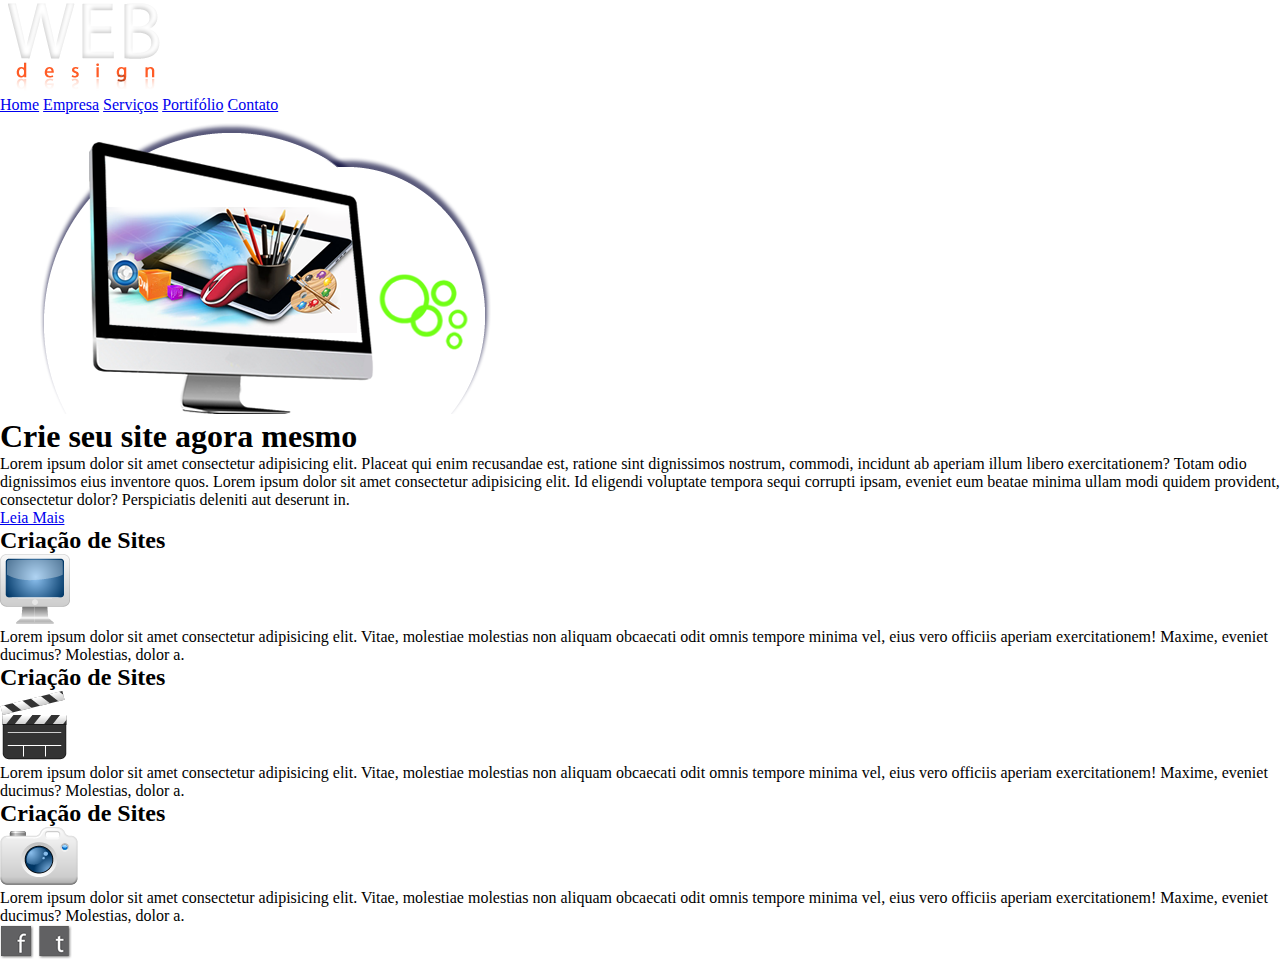
==== index.html @ a427cf27 "Index e estilo" ====
<!DOCTYPE html>
<html lang="pt-br">
<head>
    <meta charset="UTF-8">
    <meta name="viewport" content="width=device-width, initial-scale=1.0">
    <meta http-equiv="X-UA-Compatible" content="ie=edge">
    <title>Web Design</title>
    <link rel="stylesheet" href="css/estilos.css">
</head>
<body>
    <header>
        <img src="image/logo.PNG" alt="logotipo">

        <nav>
            <a href="#">Home</a>
            <a href="#">Empresa</a>
            <a href="#">Serviços</a>
            <a href="#">Portifólio</a>
            <a href="#">Contato</a>

        </nav>
    </header>

    <main>
        <section>
            <figure>
                <img src="image/banner.png" alt="banner">
            </figure>

         <article>
            <h1>Crie seu site agora mesmo</h1>
            <p>
                Lorem ipsum dolor sit amet consectetur adipisicing elit. Placeat qui enim recusandae est, ratione sint dignissimos nostrum, commodi, incidunt ab aperiam illum libero exercitationem? Totam odio dignissimos eius inventore quos.
                Lorem ipsum dolor sit amet consectetur adipisicing elit. Id eligendi voluptate tempora sequi corrupti ipsam, eveniet eum beatae minima ullam modi quidem provident, consectetur dolor? Perspiciatis deleniti aut deserunt in.
            </p>
            <a href="#">Leia Mais</a>
        </article>
        </section>

        <section>
            <article>
                <h2>Criação de Sites</h2>
                <img src="image/icone1.png" alt="computador">
                <p>
                    Lorem ipsum dolor sit amet consectetur adipisicing elit. Vitae, molestiae molestias non aliquam obcaecati odit omnis tempore minima vel, eius vero officiis aperiam exercitationem! Maxime, eveniet ducimus? Molestias, dolor a.
                </p>
            </article>

            <article>
                    <h2>Criação de Sites</h2>
                    <img src="image/icone2.png" alt="claquete">
                    <p>
                        Lorem ipsum dolor sit amet consectetur adipisicing elit. Vitae, molestiae molestias non aliquam obcaecati odit omnis tempore minima vel, eius vero officiis aperiam exercitationem! Maxime, eveniet ducimus? Molestias, dolor a.
                    </p>
                </article>

                <article>
                        <h2>Criação de Sites</h2>
                        <img src="image/icone3.png" alt="camera">
                        <p>
                            Lorem ipsum dolor sit amet consectetur adipisicing elit. Vitae, molestiae molestias non aliquam obcaecati odit omnis tempore minima vel, eius vero officiis aperiam exercitationem! Maxime, eveniet ducimus? Molestias, dolor a.
                        </p>
                    </article>
        </section>
    </main>

    <footer>
        <img src="image/face.png" alt="">
        <img src="image/t.png" alt="">
    </footer>
     
</body>
</html>
---- css/estilos.css ----
/* Reset de propriedades*/
*{
    margin: 0;
    padding: 0;
    box-sizing: border-box;
}
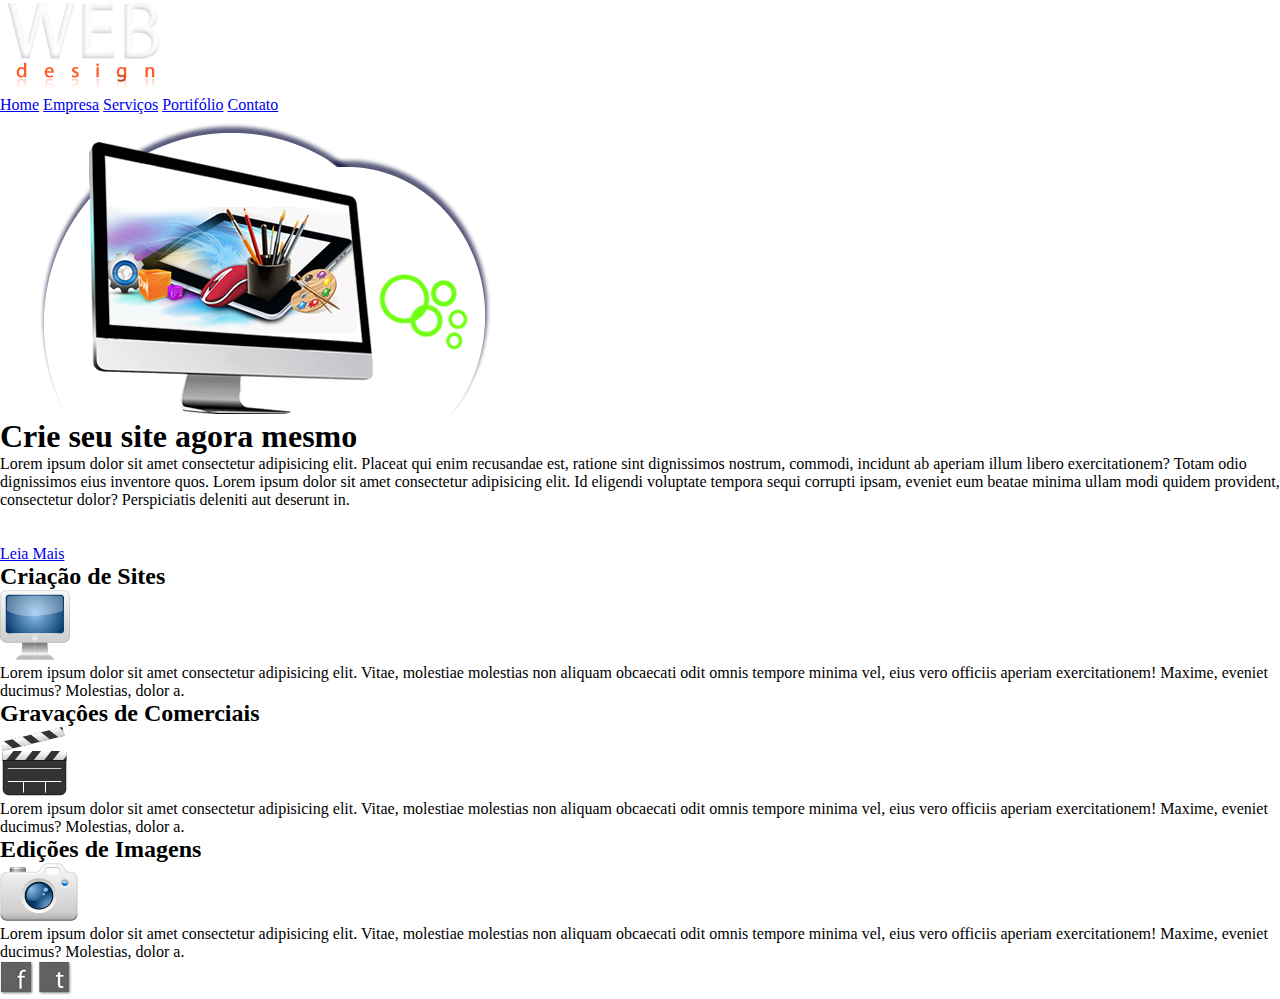
==== commit a016ece8: "Criação do Header Mobile" ====
--- a/index.html
+++ b/index.html
@@ -5,10 +5,13 @@
     <meta name="viewport" content="width=device-width, initial-scale=1.0">
     <meta http-equiv="X-UA-Compatible" content="ie=edge">
     <title>Web Design</title>
+    <link rel="stylesheet" href="https://use.fontawesome.com/releases/v5.7.2/css/all.css" integrity="sha384-fnmOCqbTlWIlj8LyTjo7mOUStjsKC4pOpQbqyi7RrhN7udi9RwhKkMHpvLbHG9Sr" crossorigin="anonymous">
     <link rel="stylesheet" href="css/estilos.css">
 </head>
 <body>
+    
     <header>
+        <i class="fas fa-bars"></i>
         <img src="image/logo.PNG" alt="logotipo">
 
         <nav>
@@ -22,7 +25,7 @@
     </header>
 
     <main>
-        <section>
+        <section id="sessão-principal">
             <figure>
                 <img src="image/banner.png" alt="banner">
             </figure>
@@ -32,7 +35,9 @@
             <p>
                 Lorem ipsum dolor sit amet consectetur adipisicing elit. Placeat qui enim recusandae est, ratione sint dignissimos nostrum, commodi, incidunt ab aperiam illum libero exercitationem? Totam odio dignissimos eius inventore quos.
                 Lorem ipsum dolor sit amet consectetur adipisicing elit. Id eligendi voluptate tempora sequi corrupti ipsam, eveniet eum beatae minima ullam modi quidem provident, consectetur dolor? Perspiciatis deleniti aut deserunt in.
-            </p>
+            </p> 
+            <br>
+            <br>
             <a href="#">Leia Mais</a>
         </article>
         </section>
@@ -47,7 +52,7 @@
             </article>
 
             <article>
-                    <h2>Criação de Sites</h2>
+                    <h2>Gravaçôes de Comerciais </h2>
                     <img src="image/icone2.png" alt="claquete">
                     <p>
                         Lorem ipsum dolor sit amet consectetur adipisicing elit. Vitae, molestiae molestias non aliquam obcaecati odit omnis tempore minima vel, eius vero officiis aperiam exercitationem! Maxime, eveniet ducimus? Molestias, dolor a.
@@ -55,7 +60,7 @@
                 </article>
 
                 <article>
-                        <h2>Criação de Sites</h2>
+                        <h2>Edições de Imagens</h2>
                         <img src="image/icone3.png" alt="camera">
                         <p>
                             Lorem ipsum dolor sit amet consectetur adipisicing elit. Vitae, molestiae molestias non aliquam obcaecati odit omnis tempore minima vel, eius vero officiis aperiam exercitationem! Maxime, eveniet ducimus? Molestias, dolor a.
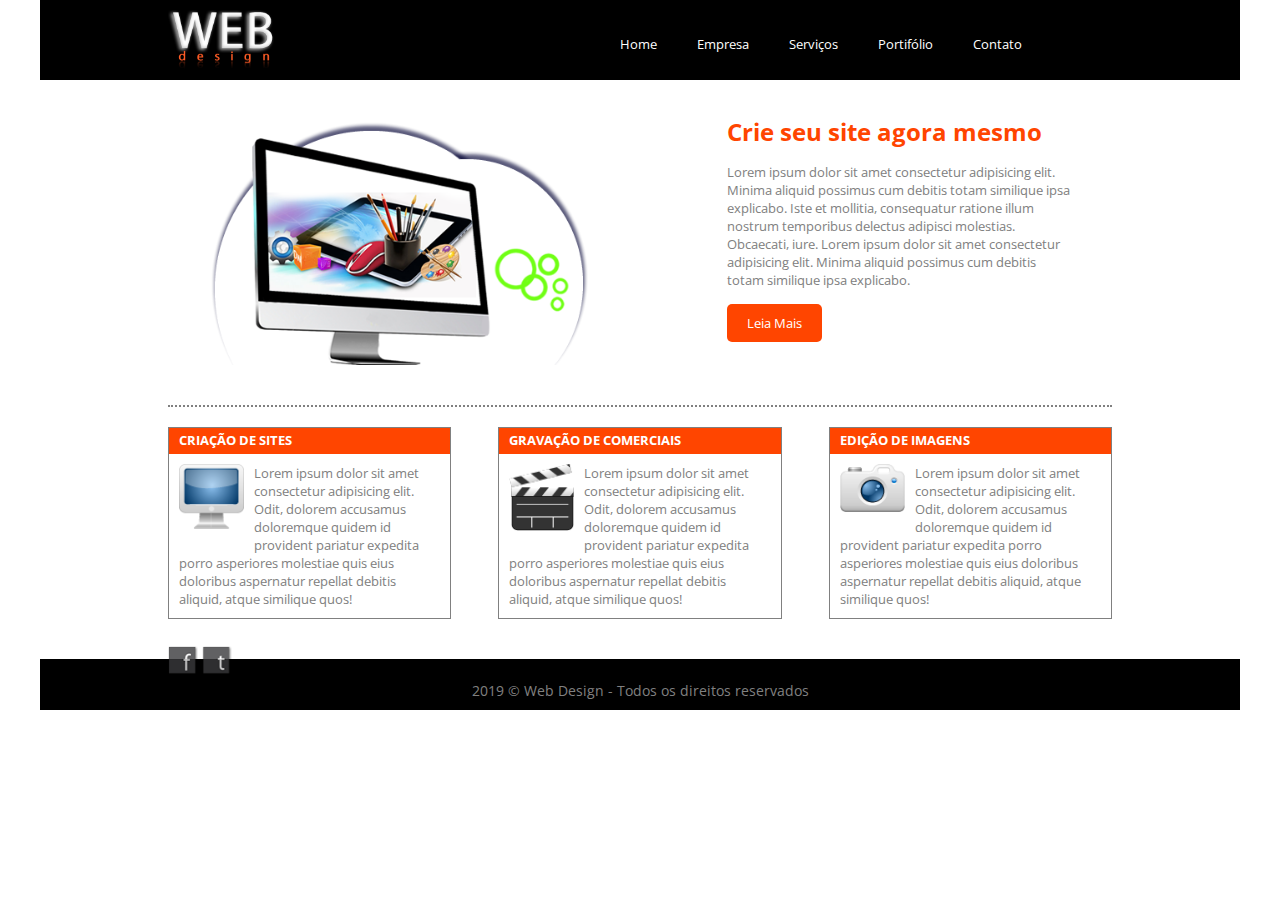
==== commit 29b4d732: "Flexbox" ====
--- a/index.html
+++ b/index.html
@@ -5,74 +5,95 @@
     <meta name="viewport" content="width=device-width, initial-scale=1.0">
     <meta http-equiv="X-UA-Compatible" content="ie=edge">
     <title>Web Design</title>
-    <link rel="stylesheet" href="https://use.fontawesome.com/releases/v5.7.2/css/all.css" integrity="sha384-fnmOCqbTlWIlj8LyTjo7mOUStjsKC4pOpQbqyi7RrhN7udi9RwhKkMHpvLbHG9Sr" crossorigin="anonymous">
+    <link rel="shortcut icon" href="image/favicon.ico" />
+    <link rel="stylesheet" href="https://use.fontawesome.com/releases/v5.7.2/css/all.css">
     <link rel="stylesheet" href="css/estilos.css">
 </head>
 <body>
-    
     <header>
-        <i class="fas fa-bars"></i>
+        <label for="menu">
+            <i class="fas fa-bars"></i>
+        </label>
+        <a href="#" id="topo" name="topo"></a>
         <img src="image/logo.PNG" alt="logotipo">
+        <input type="checkbox" id="menu">
 
         <nav>
+            <label for="menu">X</label>
             <a href="#">Home</a>
             <a href="#">Empresa</a>
             <a href="#">Serviços</a>
             <a href="#">Portifólio</a>
             <a href="#">Contato</a>
-
         </nav>
     </header>
 
     <main>
-        <section id="sessão-principal">
+        <section id="sessao-principal">
             <figure>
-                <img src="image/banner.png" alt="banner">
+                <img src="image/banner.png" alt="Banner">
             </figure>
 
-         <article>
-            <h1>Crie seu site agora mesmo</h1>
-            <p>
-                Lorem ipsum dolor sit amet consectetur adipisicing elit. Placeat qui enim recusandae est, ratione sint dignissimos nostrum, commodi, incidunt ab aperiam illum libero exercitationem? Totam odio dignissimos eius inventore quos.
-                Lorem ipsum dolor sit amet consectetur adipisicing elit. Id eligendi voluptate tempora sequi corrupti ipsam, eveniet eum beatae minima ullam modi quidem provident, consectetur dolor? Perspiciatis deleniti aut deserunt in.
-            </p> 
-            <br>
-            <br>
-            <a href="#">Leia Mais</a>
-        </article>
+            <article>
+                <h1>Crie seu site agora mesmo</h1>
+                <p>
+
+                    Lorem ipsum dolor sit amet consectetur adipisicing elit. Minima aliquid possimus cum debitis totam
+
+                    similique ipsa explicabo. Iste et mollitia, consequatur ratione illum nostrum temporibus delectus
+
+                    adipisci molestias. Obcaecati, iure.
+
+                    Lorem ipsum dolor sit amet consectetur adipisicing elit. Minima aliquid possimus cum debitis totam
+
+                    similique ipsa explicabo.
+                </p>
+                <a href="#">Leia Mais</a>
+            </article>
         </section>
 
-        <section>
+        <section id="produtos">
             <article>
                 <h2>Criação de Sites</h2>
                 <img src="image/icone1.png" alt="computador">
                 <p>
-                    Lorem ipsum dolor sit amet consectetur adipisicing elit. Vitae, molestiae molestias non aliquam obcaecati odit omnis tempore minima vel, eius vero officiis aperiam exercitationem! Maxime, eveniet ducimus? Molestias, dolor a.
+                    Lorem ipsum dolor sit amet consectetur adipisicing elit. Odit, dolorem accusamus doloremque quidem
+
+                    id provident pariatur expedita porro asperiores molestiae quis eius doloribus aspernatur repellat
+
+                    debitis aliquid, atque similique quos!
                 </p>
             </article>
 
             <article>
-                    <h2>Gravaçôes de Comerciais </h2>
-                    <img src="image/icone2.png" alt="claquete">
-                    <p>
-                        Lorem ipsum dolor sit amet consectetur adipisicing elit. Vitae, molestiae molestias non aliquam obcaecati odit omnis tempore minima vel, eius vero officiis aperiam exercitationem! Maxime, eveniet ducimus? Molestias, dolor a.
-                    </p>
-                </article>
+                <h2>Gravação de Comerciais</h2>
+                <img src="image/icone2.png" alt="claquete">
+                <p>
+                    Lorem ipsum dolor sit amet consectetur adipisicing elit. Odit, dolorem accusamus doloremque quidem
+                    id provident pariatur expedita porro asperiores molestiae quis eius doloribus aspernatur repellat
+                    debitis aliquid, atque similique quos!
+                </p>
 
-                <article>
-                        <h2>Edições de Imagens</h2>
-                        <img src="image/icone3.png" alt="camera">
-                        <p>
-                            Lorem ipsum dolor sit amet consectetur adipisicing elit. Vitae, molestiae molestias non aliquam obcaecati odit omnis tempore minima vel, eius vero officiis aperiam exercitationem! Maxime, eveniet ducimus? Molestias, dolor a.
-                        </p>
-                    </article>
+            </article>
+
+            <article>
+                <h2>Edição de Imagens</h2>
+                <img src="image/icone3.png" alt="computador">
+                <p>
+                    Lorem ipsum dolor sit amet consectetur adipisicing elit. Odit, dolorem accusamus doloremque quidem
+                    id provident pariatur expedita porro asperiores molestiae quis eius doloribus aspernatur repellat
+                    debitis aliquid, atque similique quos!
+                </p>
+            </article>
         </section>
     </main>
+
+
 
     <footer>
         <img src="image/face.png" alt="">
         <img src="image/t.png" alt="">
+        <p>2019 &copy; Web Design - Todos os direitos reservados</p>
     </footer>
-     
 </body>
 </html>--- a/css/estilos.css
+++ b/css/estilos.css
@@ -1,7 +1,439 @@
-/* Reset de propriedades*/
-*{
+@import url('https://fonts.googleapis.com/css?family=Open+Sans');
+/* Reset de propriedades */
+
+* {
     margin: 0;
     padding: 0;
     box-sizing: border-box;
-} 
-
+}
+
+body {
+    font-family: 'Open Sans', sans-serif;
+    color: grey;
+    scroll-behavior: smooth;
+}
+
+/* Mobile First - CSS do mobile */
+
+/* ********************CABEÇALHO************** */
+
+header {
+    display: flex;
+    justify-content: space-between;
+    position: relative;
+    padding: 5px 5px 0 5px;
+    background-color: black;
+}
+
+header #topo {
+    visibility: hidden;
+    width: 0;
+}
+
+header i {
+    font-size: 2rem;
+    color: white;
+    cursor: pointer;
+}
+
+header img {
+    height: 56px;
+    margin-right: calc(50% - (97px / 2 ) );
+}
+
+header input { display: none; }
+
+header input:checked ~ nav {
+     display: flex;
+    left: 0;
+}
+
+header nav {
+    display: flex;
+    flex-direction: column;
+    position: absolute;
+    top: 60px;
+    left: -100%;
+    width: 100%;
+    padding: 0 10% 5px 10%;
+    background-color: black;
+    transition: left .7s;
+}
+
+header nav a {
+    color: white;
+    text-align: center;
+    text-decoration: none;
+    transition: padding-left .2s;
+}
+
+header nav a:hover {
+    padding-left: 10px;
+    color: orange;
+    background-color: orangered;
+    border-radius: 3px;
+}
+
+header nav label {
+    text-align: right;
+    color: orangered;
+    opacity: 0;
+    transition: opacity 1s;
+    transition-delay: 2s;
+}
+
+header input:checked ~ nav>label {
+
+    opacity: 1;
+
+}
+
+/* ********************MAIN************** */
+
+main {
+    padding-top: 15px;
+    padding-right: 10px;
+    padding-left: 10px;
+}
+
+/* ********************SESSÃO PRINCIPAL************** */
+
+#sessao-principal {
+    padding-bottom: 15px;
+    border-bottom: 2px dotted grey;
+}
+
+#sessao-principal figure {
+    display: flex;
+    justify-content: center;
+}
+
+
+
+#sessao-principal figure img {
+    height: 150px;
+    margin-left: -20px;
+}
+
+
+
+article {
+    font-size: 0.8rem;
+}
+
+
+
+#sessao-principal article h1 {
+    width: 80%;
+    margin-top: 15px;
+    font-size: 1.5rem;
+    color: orangered;
+}
+
+#sessao-principal article p {
+    width: 90%;
+    margin-top: 15px;
+}
+
+#sessao-principal article a {
+    display: inline-block;
+    margin-top: 15px;
+    padding: 10px 20px;
+    text-decoration: none;
+    background-color: orangered;
+    color: white;
+    border-radius: 5px;
+}
+
+/* ********************SESSÃO PRODUTOS************** */
+
+#produtos { margin-top: 15px; }
+
+#produtos article { border: 1px solid grey; }
+
+#produtos article h2 {
+    padding-right: 10px;
+    padding-left: 10px;
+
+    /* para estudo do line height 
+
+       - gerando padding top e bottom através 
+
+       da altura da linha 
+
+    */
+
+    line-height: 2rem;
+    font-size: 0.8rem;
+    text-transform: uppercase;
+    background-color: orangered;
+    color: white;
+}
+
+#produtos article img {
+    float: left;
+    margin: 10px;
+}
+
+#produtos article p {
+    padding: 10px;
+}
+
+/* ********************SESSÃO PRODUTOS************** */
+
+footer {
+    position: relative;
+    margin-top: 25px;
+    padding-left: 5px;
+    padding-bottom: 15px;
+    background-color: black;
+}
+
+footer img {
+    width: 30px;
+    margin-top: -15px;
+}
+
+footer p {
+    width: 80%;
+    margin: 0 auto;
+    font-size: 0.7rem;
+    text-align: center;
+}
+
+/* Tablets */
+
+@media screen and (min-width: 768px){
+
+/* ********************HEADER************** */
+
+    header { padding: 10px 10px 0 10px; }
+
+    header i { font-size: 3rem; }
+
+    header img {
+        height: 75px;
+        margin-right: calc(50% - (132px / 2 ) );
+    }
+
+    header nav { top: 80px; }
+
+    header nav a { font-size: 1.5rem; }
+
+    /* ********************MAIN************** */
+
+    main {
+        padding-right: 20px;
+        padding-left: 20px;
+    }
+
+    #sessao-principal {
+        padding-bottom: 40px;
+        border-width: 4px;
+    }
+
+    #sessao-principal figure img {
+        height: 410px;
+        margin-left: -50px;
+    }
+
+    #sessao-principal article h1 {
+        width: 100%;
+        margin-top: 40px;
+        font-size: 3.3rem;
+    }
+
+    #sessao-principal article p {
+        width: 100%;
+        margin-top: 40px;
+        font-size: 1.5rem;
+    }
+
+    #sessao-principal article a {
+        margin-top: 40px;
+        padding: 20px 50px;
+        font-size: 1.2rem;
+    }
+
+    /**************SESSÃO PRODUTOS***********/
+
+    #produtos { margin-top: 40px; }
+
+    #produtos article h2 {
+        padding-right: 20px;
+        padding-left: 20px;
+        font-size: 1.5rem;
+        line-height: 3rem;
+    }
+
+    #produtos article img {
+        margin: 20px;
+        width: 90px;
+    }
+
+    #produtos article p {
+        padding: 20px;
+        font-size: 1.5rem;
+    }
+
+    /* footer */
+
+    footer {
+        margin-top: 40px;
+        padding-left: 10px;
+        padding-bottom: 20px;
+    }
+
+    footer img {
+        width: 44px;
+        margin-top: -20px;
+    }
+
+    footer p {
+        width: 100%;
+        font-size: 1.2rem;
+        text-align: center;
+    }
+ }
+
+ /* Desktop */
+
+@media screen and (min-width: 992px){
+
+    header, main, footer {
+        padding-left: 10%;
+        padding-right: 10%;
+    }
+
+    header {
+        padding-bottom: 10px;
+        padding-top: 0;
+    }
+
+    header label {
+        display: none;
+    }
+
+    header img{
+        height: 60px;
+        margin-top: 10px;
+    }
+
+
+
+    header nav {
+        flex-direction: row;
+        justify-content: flex-start;
+        position: static;
+        margin-left: -80px;
+        padding: 0;
+        /* border: 1px solid red; */
+    }
+
+    header nav a {
+        font-size: .8rem;
+        padding: 35px 20px 10px 20px;
+        /* border: 1px solid white; */
+    }
+
+    header nav a:hover {
+        color: white;
+        padding-left: 20px;
+        border-radius: 0px 0px 8px 8px;
+    }
+
+    #sessao-principal {
+        display: flex;
+        justify-content: space-between;
+        margin-top: 20px;
+        border-width: 2px;
+    }
+
+
+
+    #sessao-principal figure {
+        width: 50%;
+        min-width: 480px;
+    }
+
+    #sessao-principal figure img { height: 250px; }
+
+    #sessao-principal article {
+        width: 40%;
+        min-width: 385px;
+    }
+
+    #sessao-principal article h1 {
+        margin-top: 0;
+        font-size: 1.5rem;
+    }
+
+    #sessao-principal article p {
+        width: 90%;
+        margin-top: 15px;
+        font-size: 0.8rem;
+    }
+
+    #sessao-principal article a {
+        font-size: 0.8rem;
+        margin-top: 15px;
+        padding: 10px 20px;
+    }
+
+    #produtos {
+        display: flex;
+        flex-direction: row;
+        justify-content: space-between;
+        margin-top: 20px;
+    }
+
+    #produtos article { width: 33%; }
+
+    #produtos article h2 {
+        padding: 0 10px;
+        font-size: 0.8rem;
+        line-height: 1.6rem;
+    }
+
+    #produtos article img { 
+        width: 65px;
+        margin: 10px; 
+    }
+
+    #produtos article p {
+        padding: 10px;
+        font-size: 0.8rem;
+    }
+
+    footer { 
+        padding-bottom: 10px;
+    }
+
+    footer img { 
+        width: 30px;
+        margin-top: -20px;
+    }
+
+    footer p { 
+        font-size: 0.9rem;
+    }
+}
+
+@media screen and (min-width: 1200px){
+    header, main, footer {
+        max-width: 1200px;
+        padding-left: 10%;
+        padding-right: 10%;
+        margin-left: auto;
+        margin-right: auto;
+    }
+
+    #sessao-principal figure  {
+        min-width: 480px;
+    }
+
+    #produtos article {
+        width: 30%;
+        min-width: 278px;
+    }
+}